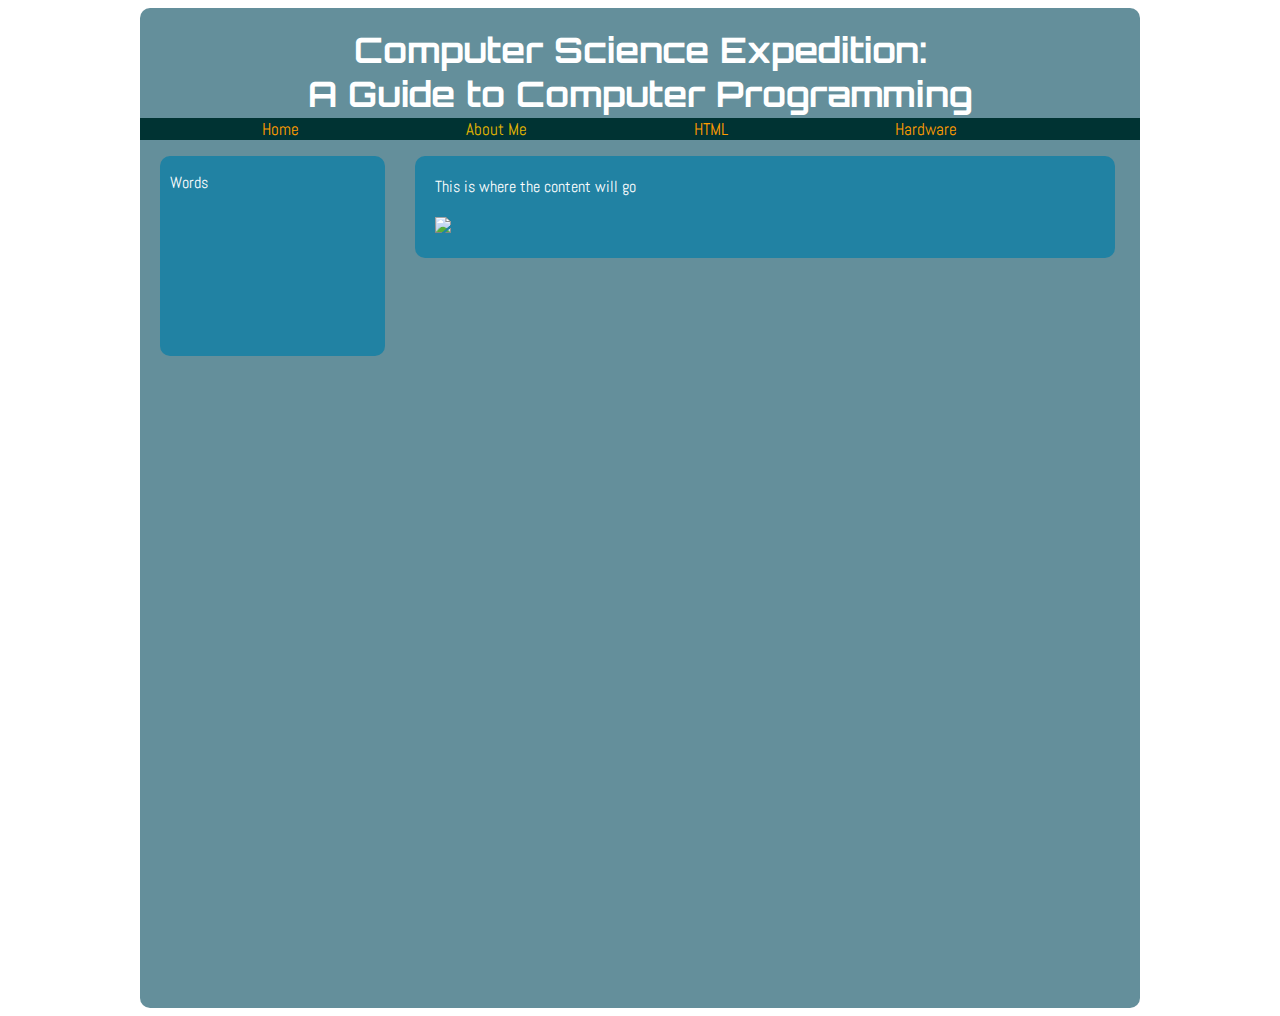
==== about.html @ 53b86224 "welcome completed and context title colors added" ====
<!DOCTYPE html>
    <html>
        <head>
           <title>Everest Computer Science Expedition: A Guide to Computer Programming</title>
           <link type="text/css" rel="stylesheet" href="stylesheet.css"/>
           <link href='http://fonts.googleapis.com/css?family=Abel' rel='stylesheet' type='text/css'/>
           <link href='http://fonts.googleapis.com/css?family=Sarpanch:400,700' rel='stylesheet' type='text/css'>
           <link href='http://fonts.googleapis.com/css?family=Orbitron:400,700' rel='stylesheet' type='text/css'>
        </head>
        <body>
            <div id="background">
                <div id="header">
                  <div id="titleofwebsite">
                    <p class="titleofwebsite"><strong>Computer Science Expedition:</strong></p> <p class="titleofwebsite"><strong>A Guide to Computer Programming</strong></p>   
                  </div>
                </div>
                <div id="navbarbox">
                  <ul id=navbar>
                    <li class="navbar"><a href="index.html">Home</a></li>
                    <li class="navbar"><a href="about.html" id="currenttab">About Me</a></li>
                    <li class="navbar"><a href="html.html">HTML</a></li>
                    <li class="navbar"><a href="hardware.html">Hardware</a></li>
                  </ul>
                </div>
                <div id="pageinfobox">
                  <p class="infotext">Words</p>
                </div>
                <div id="contentbox">
                  <p class="content"> This is where the content will go</p>
                  <p class="content"> <img src="http://www.memegenerator.es/imagenes/memes/full/3/35/3351521.jpg"></p>
                </div>
            </div>    
        </body>
    </html>
---- stylesheet.css ----
body {
  background-image: url("http://www.wallpaper4me.com/images/wallpapers/c_programming_w1.jpeg");
  font-family: Abel;
  color: white;
}

#background {
  background-color: rgb(34, 96, 112);
  background-color: rgba(34, 96, 112, 0.7);
  width: 1000px;
  height: 1000px;
  margin-left: auto;
  margin-right: auto;
  border-radius: 10px;
}

#header { 
  border-radius:1px;
  position:relative;
  height: 110px;
  border-radius: 10px;
}

.titleofwebsite{
  color: white;
  font-family: Orbitron;
  font-size: 35px;
  text-align: center;
  margin: 0px;
  vertical-align: central;
}

#titleofwebsite {
  top:20px;
  position:relative;
}

#navbarbox{
  background-color: #003333;
}


#navbar /*this is the ul*/{
  margin-top:0px;
}

.navbar /*these are the ul list items */ {
  display:inline;
  padding: 8.5%;
  font-size: 17px;
}

a {
  color:#ff9c00;
  text-decoration:none;
}

a:hover {
  /*color:#66E0FF;*/
  color: #ff9c00;
}

a:visited {
  color:#ff9c00;
}

#currenttab{
  color: #e5b700;
}

#pageinfobox {
  height:200px;
  width: 225px;
  background-color: #2182A3;
  margin-left:20px;
  margin-right: 8px;
  margin-top: 0px;
  border-radius: 10px;
  position: fixed;
}

.infotext {
  margin-left:10px;
}

#contentbox {
  background-color: #2182A3;
  width: 700px;
  float: right;
  margin-right: 25px;
  margin-left: 8px;
  border-radius: 10px;
}

.content {
  margin:20px;
}

#welcomeeverestpicture {
  margin-left: auto;
  margin-right: auto;
  height:170px;
  width:150px;
  display: block;
}

#contenttitlebackground {
  background-color: #e5b700;
  margin-top: 15px;
  height: 40px;
}

#contenttitle {
  text-align: center;
  font-family: Orbitron;
  font-size: 25px;
  top:10px;
  position: relative;
}

pre {
  background-color:#141a14;
  color:gray;
  margin:10px;
}
/*#boxtitleofwebsite {
  background-color: #2182A3;
  height:45px;
  position: relative;
  top: 15px;
  border-radius:1px;
}

.titleofwebsite{
  font-family:Abel;
  color: white;
  text-align: center;
}

.navbar {
  background-color:#003333;
}*/
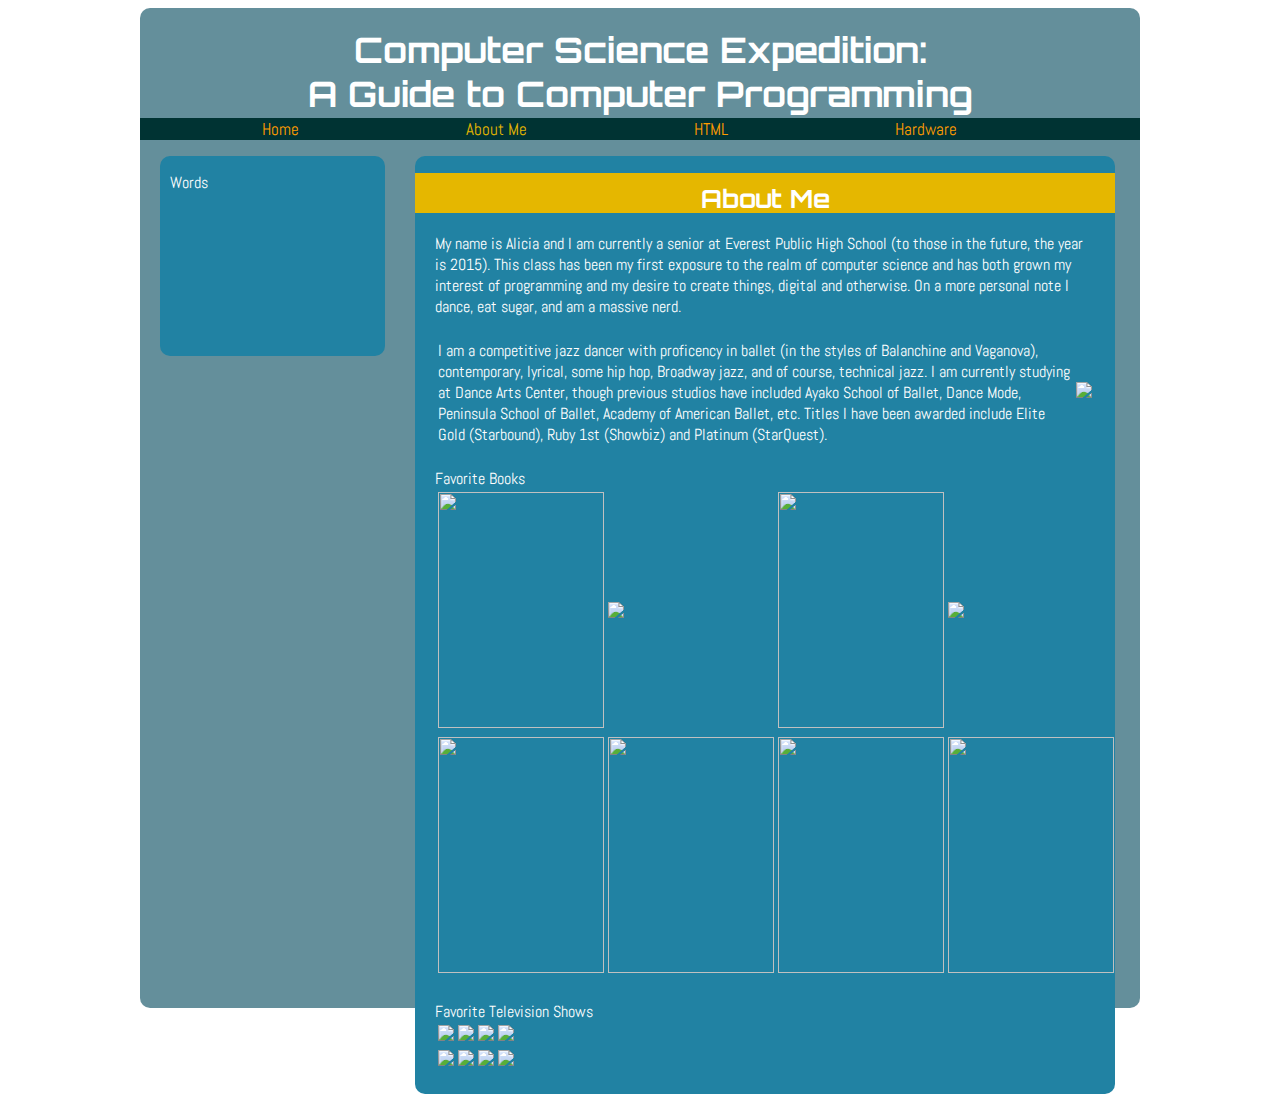
==== commit 51ba8383: "about page content done" ====
--- a/about.html
+++ b/about.html
@@ -26,8 +26,49 @@
                   <p class="infotext">Words</p>
                 </div>
                 <div id="contentbox">
-                  <p class="content"> This is where the content will go</p>
-                  <p class="content"> <img src="http://www.memegenerator.es/imagenes/memes/full/3/35/3351521.jpg"></p>
+                  <div id="contenttitlebackground">
+                    <h1 id="contenttitle">About Me</h1>
+                  </div>
+                    <p class="content"> My name is Alicia and I am currently a senior at Everest Public High School (to those in the future, the year is 2015). This class has been my first exposure to the realm of computer science and has both grown my interest of programming and my desire to create things, digital and otherwise. On a more personal note I dance, eat sugar, and am a massive nerd. </p>
+                    <table class="content">  
+                      <tr>
+                        <td class="tabletext"> I am a competitive jazz dancer with proficency in ballet (in the styles of Balanchine and Vaganova), contemporary, lyrical, some hip hop, Broadway jazz, and of course, technical jazz. I am currently studying at Dance Arts Center, though previous studios have included Ayako School of Ballet, Dance Mode, Peninsula School of Ballet, Academy of American Ballet, etc. Titles I have been awarded include Elite Gold (Starbound), Ruby 1st (Showbiz) and Platinum (StarQuest).</td>
+                        <td class="tablepicture"><img src="http://i.imgur.com/Wl4K0b5.jpg?1"></td>
+                      </tr>
+                    </table>
+                    <div class="content favoritebooks favorites">Favorite Books
+                      <table>
+                        <tr>
+                          <td><img src="https://d.gr-assets.com/books/1370023538l/136251.jpg" style=width:166px;height:236px></td>
+                          <td><img src="https://d.gr-assets.com/books/1404613595l/13.jpg" style=width:166px;heigh:234px></td>
+                          <td><img src="https://d.gr-assets.com/books/1342493368l/3636.jpg" style=width:166px;height:236px></td>
+                          <td><img src="https://d.gr-assets.com/books/1327868566l/2429135.jpg" style=width:166px;height:236></td>
+                        </tr>
+                        <tr>
+                          <td><img src="https://d.gr-assets.com/books/1328328757l/11098034.jpg" style=width:166px;height:236px></td>
+                          <td><img src="https://d.gr-assets.com/books/1379098702l/6514.jpg" style=width:166px;height:236px></td>
+                          <td><img src="https://d.gr-assets.com/books/1307111070l/727798.jpg" style=width:166px;height:236px></td>
+                          <td><img src="https://d.gr-assets.com/books/1297677706l/764347.jpg" style=width:166px;height:236px></td>
+                        </tr>
+                      </table>
+                    </div>
+                    <div class="content favoritetv favorites">Favorite Television Shows
+                      <table>
+                        <tr>
+                          <td><img src="http://cdn9.nflximg.net/images/9379/3339379.jpg"></td>
+                          <td><img src="http://cdn-5.nflximg.com/us/boxshots/166/70140365.jpg"></td>
+                          <td><img src="http://cdn-3.nflximg.com/us/boxshots/166/70202753.jpg"></td>
+                          <td><img src="http://cdn-6.nflximg.com/us/boxshots/166/70142436.jpg"></td>
+                        </tr>
+                        <tr>
+                          <td><img src="http://thechristiannerd.files.wordpress.com/2013/01/bsg-cover.jpg"></td>
+                          <td><img src="http://media-cache-ak0.pinimg.com/236x/35/f1/5d/35f15dad644af192cc4e9fe8cb53f8c0.jpg"></td>
+                          <td><img src="http://cdn1.nflximg.net/images/9481/4209481.jpg"></td>
+                          <td><img src="http://media-cache-ec0.pinimg.com/236x/b3/34/1f/b3341f5f13f511522d68f52f53ef87e5.jpg"></td>
+                        </tr>
+                      </table>
+                    </div>
+                    <!--<p class="content"> <img src="http://www.memegenerator.es/imagenes/memes/full/3/35/3351521.jpg"></p>-->
                 </div>
             </div>    
         </body>
